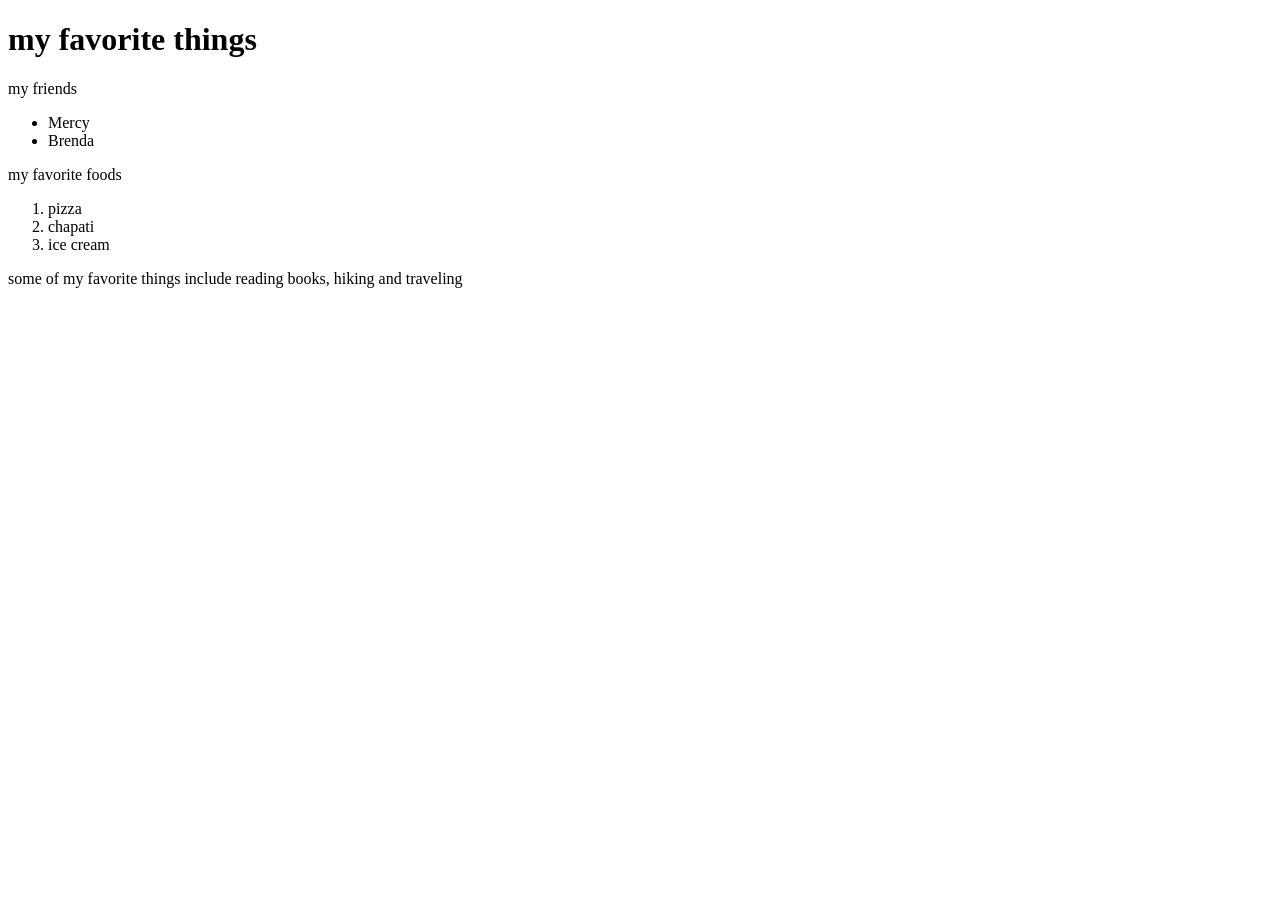
==== my-favorite-things.html @ 504484df "add my favorite things file" ====
<!DOCTYPE html>
<html>
<head>
  <h1>my favorite things</h1>
</head>
<body>
  <p>my friends</p>
  <ul>
    <li>Mercy</li>
    <li>Brenda</li>
  </ul>
  <p>my favorite foods</p>
  <ol>
    <li>pizza</li>
    <li>chapati</li>
    <li>ice cream</li>
  </ol>
  <p>some of my favorite things include reading books, hiking and traveling</p>
  
</body>
</html>
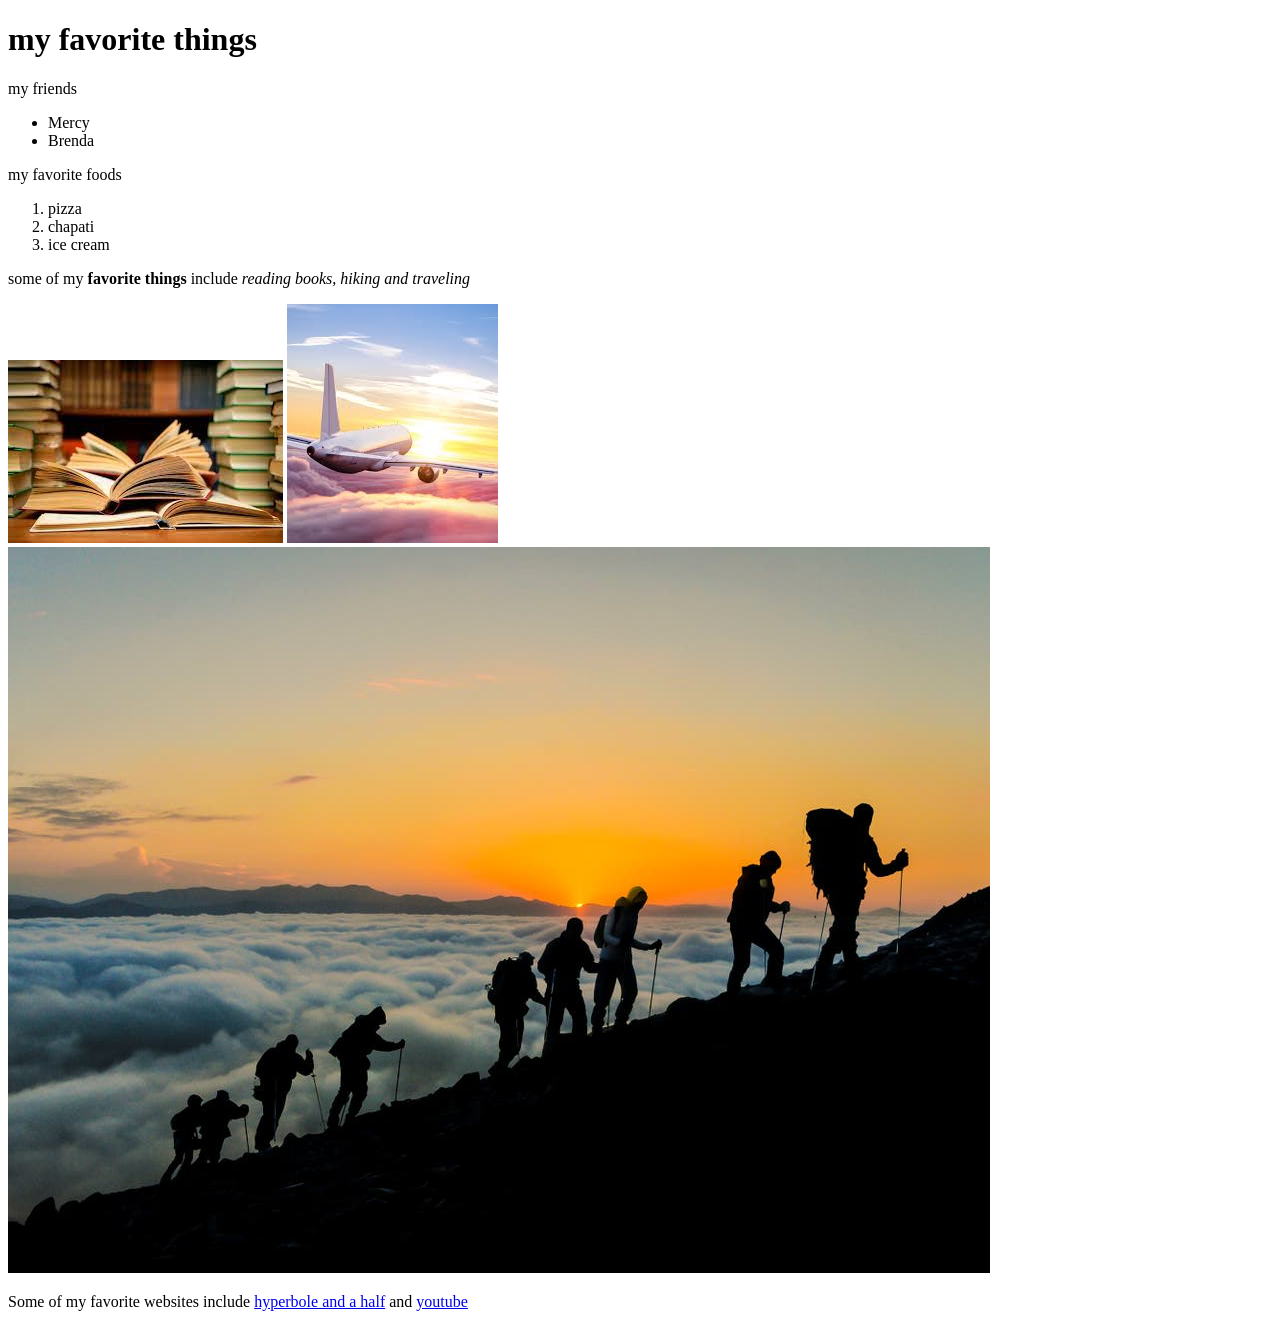
==== commit 49c5a561: "add tags" ====
--- a/my-favorite-things.html
+++ b/my-favorite-things.html
@@ -15,7 +15,10 @@
     <li>chapati</li>
     <li>ice cream</li>
   </ol>
-  <p>some of my favorite things include reading books, hiking and traveling</p>
-  
+  <p>some of my <strong> favorite things</strong> include <em> reading books, hiking and traveling</em></p>
+  <img src="images/books.jpeg" alt="a photo of books">
+  <img src="images/travelling.jpg" alt="a photo of a plane">
+  <img src="images/hiking.jpg" alt="a photo of hikers">
+  <p>Some of my favorite websites include <a href="http://hyperboleandahalf.blogspot.com/">hyperbole and a half</a> and <a href="https://www.youtube.com/">youtube</a></p>
 </body>
 </html>
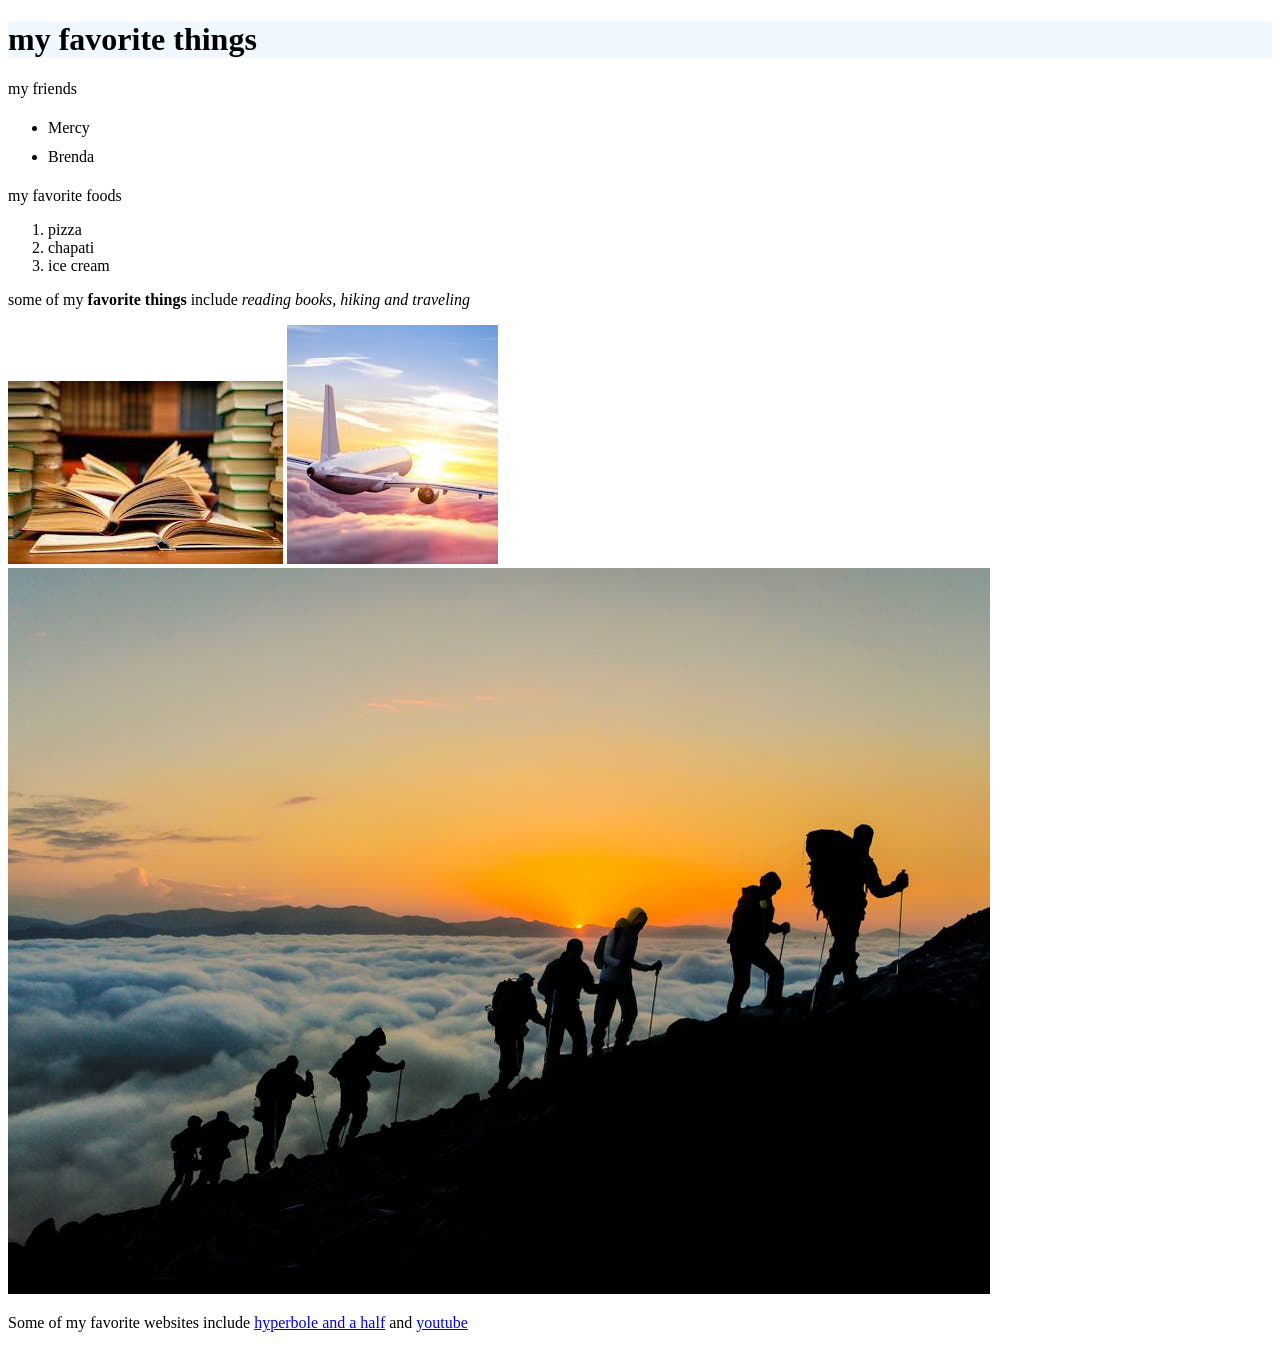
==== commit 3a012e79: "change name of my-first-website.html to index.html" ====
--- a/my-favorite-things.html
+++ b/my-favorite-things.html
@@ -2,6 +2,7 @@
 <html>
 <head>
   <h1>my favorite things</h1>
+  <link rel="stylesheet" href="css/customstyles.css">
 </head>
 <body>
   <p>my friends</p>
--- a/css/customstyles.css
+++ b/css/customstyles.css
@@ -0,0 +1,16 @@
+h1{
+  color: ;
+  background-color: aliceblue;
+  font-size: ;
+}
+body{
+  font-family: serif;
+  font-style: normal;
+  font-size: medium;
+}
+ul{
+  line-height: 0.3in;
+}
+img{
+  align-items: center;
+}
